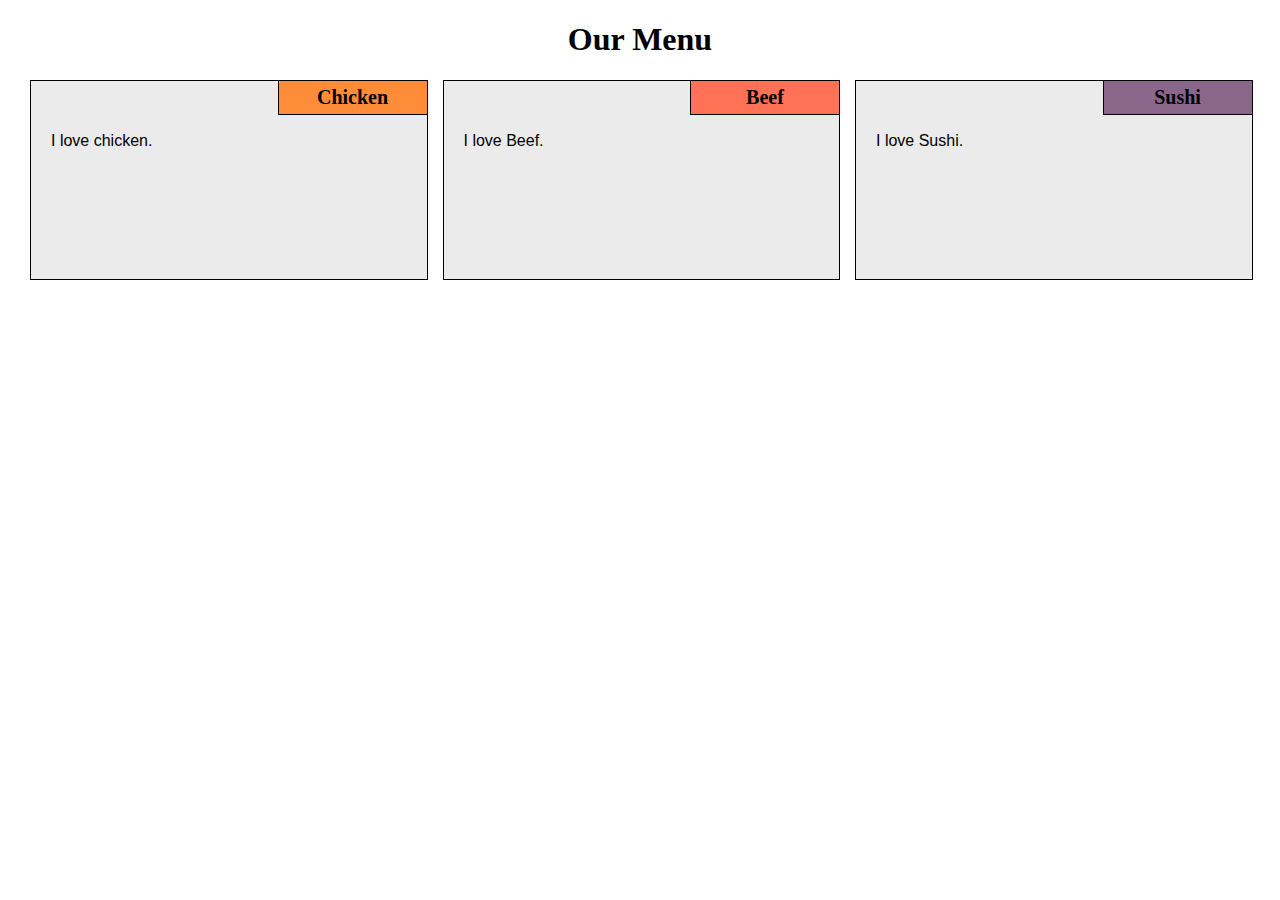
==== module2/index.html @ 43c7b9e4 "renamed" ====
<!DOCTYPE html>
<html>
<head>
    <meta charset="utf-8">
    <meta name="viewport" content="width=device-width, initial-scale=1">
	<title>Assignments</title>
	<link rel="stylesheet" type="text/css"
	href="main.css"/>
</head>
<body>
    <h1>Our Menu</h1>
    <div class="row">
        <div class="col-lg-4 col-md-6 col-sm-12">
            <div class="section">
                <h2 class="chicken">Chicken</h2>
                <p> I love chicken.</p>
            </div>
        </div>
         <div class="col-lg-4 col-md-6 col-sm-12">
            <div class="section">
                <h2 class="beef">Beef</h2>
                <p> I love Beef.</p>
            </div>
        </div>
         <div class="col-lg-4 col-md-6 col-sm-12">
            <div class="section">
                <h2 class="sushi">Sushi</h2>
                <p> I love Sushi.</p>
            </div>
        </div>

    </div>
</body>
</html>
---- module2/main.css ----
/* Base styles */

* {
	box-sizing: border-box;
}
body {
    font-family: sans-serif;
    margin: 15px;
    font-size: 16px/18px;
}
h1 {
font-family: cursive;
color: black; 
text-align: center;
}
h2 {
    display: inline-block;
    border: 1px solid black;
    padding: 5px;
    font-size: 125%;
    width: 150px;
    text-align: center;
    margin-top: -13px;
    margin-bottom: 0;
    position: absolute;
    right: -1px;
    top: 12px;
}
.chicken {
    background-color: #ff8c38;
    font-family: cursive;
}
.beef {
    background-color: #FF7256;
    font-family: cursive;
}
.sushi {
    background-color: #8b668b;
    font-family: cursive;
}

.section {
    background-color: #ebebeb;
    border: 1px solid black;
    position: relative;
    min-height: 200px;
    margin-right: 15px;
    margin-left: auto;
    margin-bottom: 15px;
    padding: 20px;
    padding-top: 35px;
    box-sizing: border-box;
    min-width: 300px;
    overflow: hidden;

}        
/* Responsive Framework */

.row {
    width: 100%;
    margin: 15px;   
}
/************* Desktop Only *************/
@media (min-width: 992px) {
    .col-lg-1, .col-lg-2, .col-lg-3, .col-lg-4, .col-lg-5, .col-lg-6, .col-lg-7, .col-lg-8, .col-lg-9, .col-lg-10, .col-lg-11, .col-lg-12{
        float: left;
    }
    .col-lg-1 {
        width: 8.33%;
    }
    .col-lg-2 {
        width: 16.66%;
    }
    .col-lg-3 {
        width: 25%;
    }
    .col-lg-4 {
        width: 33%;
    }
    .col-lg-5 {
        width: 41.66%;
    }
    .col-lg-6 {
        width: 50%;
    }
    .col-lg-7 {
        width: 58.33%;
    }
    .col-lg-8 {
        width: 66.66%;
    }
    .col-lg-9 {
        width: 74.99%;
    }
    .col-lg-10 {
        width: 83.33%;
    }
    .col-lg-11 {
        width: 91.66%;
    }
    .col-lg-12 {
        width: 100%;
    }
}
 /* tablet only*/

@media (min-width: 768px) and (max-width: 991px) {
     .col-md-1, .col-md-2, .col-md-3, .col-md-4, .col-md-5, .col-md-6, .col-md-7, .col-md-8, .col-md-9, .col-md-10, .col-md-11, .col-md-12{
        float: left;
    }
    .col-md-1 {
        width: 8.33%;
    }
    .col-md-2 {
        width: 16.66%;
    }
    .col-md-3 {
        width: 25%;
    }
    .col-md-4 {
        width: 33%;
    }
    .col-md-5 {
        width: 41.66%;
    }
    .col-md-6 {
        width: 50%;
    }
    .col-md-7 {
        width: 58.33%;
    }
    .col-md-8 {
        width: 66.66%;
    }
    .col-md-9 {
        width: 74.99%;
    }
    .col-md-10 {
        width: 83.33%;
    }
    .col-md-11 {
        width: 91.66%;
    }
    .col-md-12 {
        width: 100%;
    }
}

/************* Mobile phones Only *************/
@media (max-width: 767px) {
    .col-sm-1, .col-sm-2, .col-sm-3, .col-sm-4, .col-sm-5, .col-sm-6, .col-sm-7, .col-sm-8, .col-sm-9, .col-sm-10, .col-sm-11, .col-sm-12{
        float: left;
    }
    .col-sm-1 {
        width: 8.33%;
    }
    .col-sm-2 {
        width: 16.66%;
    }
    .col-sm-3 {
        width: 25%;
    }
    .col-sm-4 {
        width: 33%;
    }
    .col-sm-5 {
        width: 41.66%;
    }
    .col-sm-6 {
        width: 50%;
    }
    .col-sm-7 {
        width: 58.33%;
    }
    .col-sm-8 {
        width: 66.66%;
    }
    .col-sm-9 {
        width: 74.99%;
    }
    .col-sm-10 {
        width: 83.33%;
    }
    .col-sm-11 {
        width: 91.66%;
    }
    .col-sm-12 {
        width: 100%;
    }
}
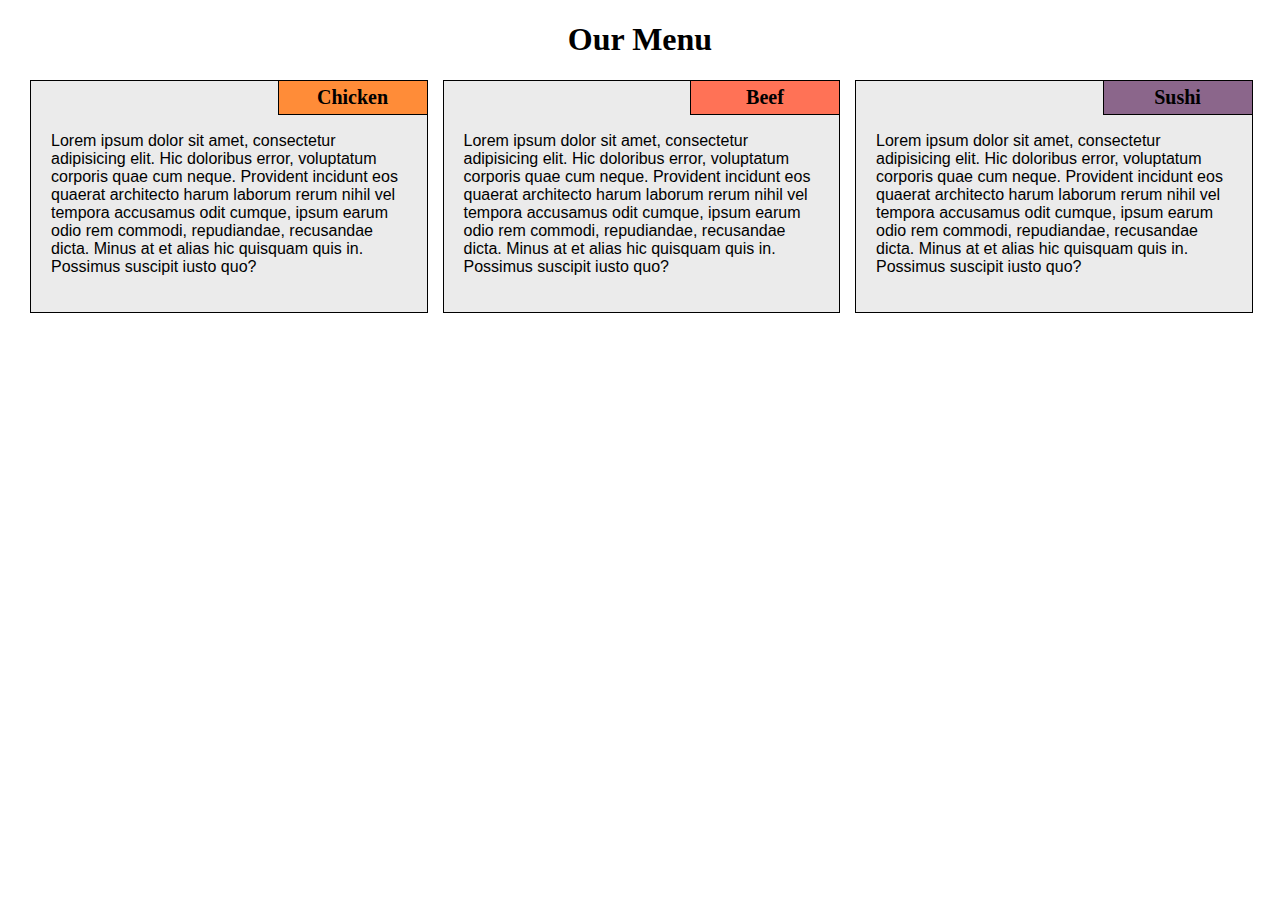
==== commit 4034ee14: "added text" ====
--- a/module2/index.html
+++ b/module2/index.html
@@ -13,19 +13,22 @@
         <div class="col-lg-4 col-md-6 col-sm-12">
             <div class="section">
                 <h2 class="chicken">Chicken</h2>
-                <p> I love chicken.</p>
+                <p>
+                Lorem ipsum dolor sit amet, consectetur adipisicing elit. Hic doloribus error, voluptatum corporis quae cum neque. Provident incidunt eos quaerat architecto harum laborum rerum nihil vel tempora accusamus odit cumque, ipsum earum odio rem commodi, repudiandae, recusandae dicta. Minus at et alias hic quisquam quis in. Possimus suscipit iusto quo?</p>
             </div>
         </div>
          <div class="col-lg-4 col-md-6 col-sm-12">
             <div class="section">
                 <h2 class="beef">Beef</h2>
-                <p> I love Beef.</p>
+                <p>
+                Lorem ipsum dolor sit amet, consectetur adipisicing elit. Hic doloribus error, voluptatum corporis quae cum neque. Provident incidunt eos quaerat architecto harum laborum rerum nihil vel tempora accusamus odit cumque, ipsum earum odio rem commodi, repudiandae, recusandae dicta. Minus at et alias hic quisquam quis in. Possimus suscipit iusto quo?</p>
             </div>
         </div>
          <div class="col-lg-4 col-md-6 col-sm-12">
             <div class="section">
                 <h2 class="sushi">Sushi</h2>
-                <p> I love Sushi.</p>
+                <p>
+                Lorem ipsum dolor sit amet, consectetur adipisicing elit. Hic doloribus error, voluptatum corporis quae cum neque. Provident incidunt eos quaerat architecto harum laborum rerum nihil vel tempora accusamus odit cumque, ipsum earum odio rem commodi, repudiandae, recusandae dicta. Minus at et alias hic quisquam quis in. Possimus suscipit iusto quo?</p>
             </div>
         </div>
 
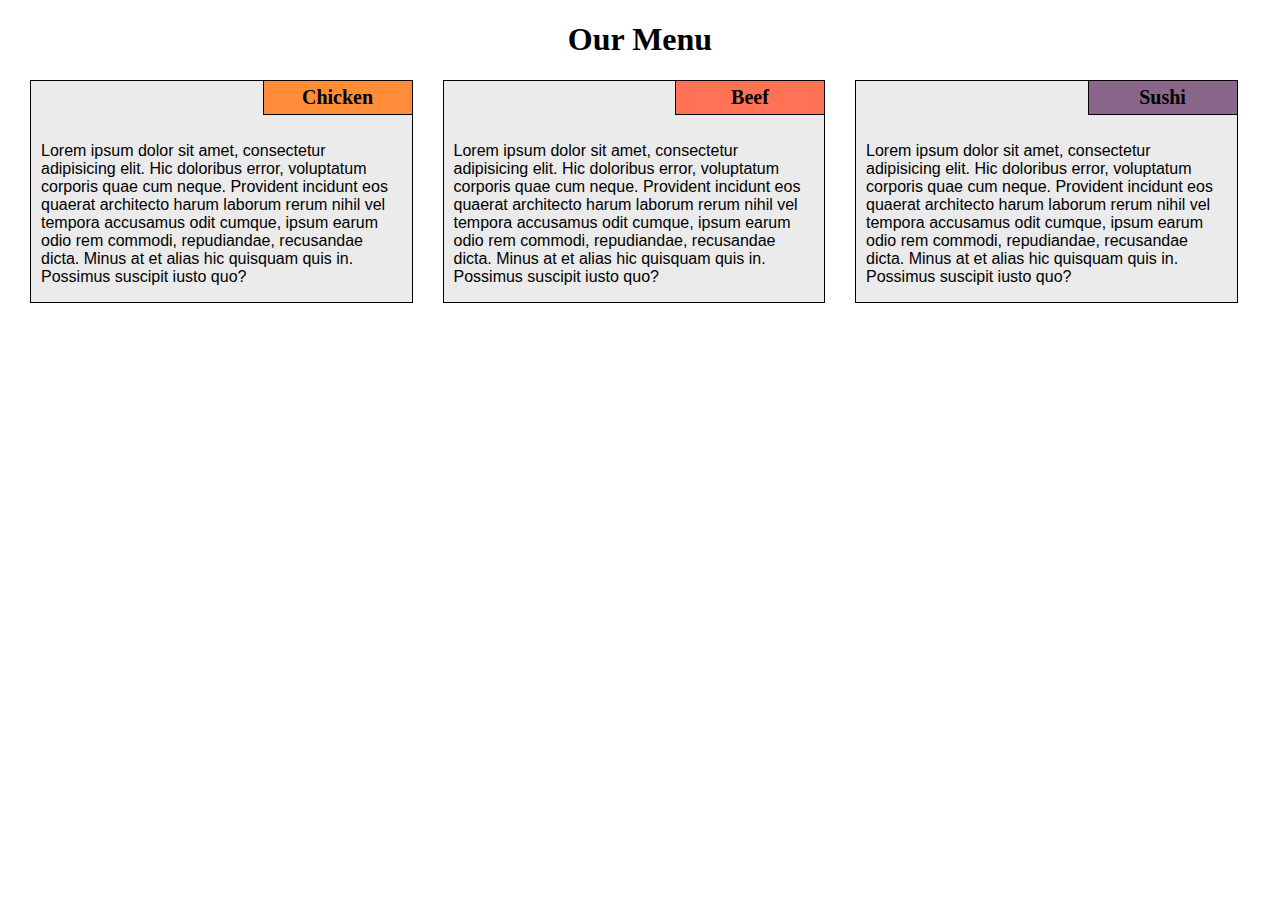
==== commit f47f5b97: "finalised version" ====
--- a/module2/index.html
+++ b/module2/index.html
@@ -3,7 +3,7 @@
 <head>
     <meta charset="utf-8">
     <meta name="viewport" content="width=device-width, initial-scale=1">
-	<title>Assignments</title>
+	<title>Arinze's Assignments</title>
 	<link rel="stylesheet" type="text/css"
 	href="main.css"/>
 </head>
@@ -24,7 +24,7 @@
                 Lorem ipsum dolor sit amet, consectetur adipisicing elit. Hic doloribus error, voluptatum corporis quae cum neque. Provident incidunt eos quaerat architecto harum laborum rerum nihil vel tempora accusamus odit cumque, ipsum earum odio rem commodi, repudiandae, recusandae dicta. Minus at et alias hic quisquam quis in. Possimus suscipit iusto quo?</p>
             </div>
         </div>
-         <div class="col-lg-4 col-md-6 col-sm-12">
+         <div class="col-lg-4 col-sm-12">
             <div class="section">
                 <h2 class="sushi">Sushi</h2>
                 <p>
--- a/module2/main.css
+++ b/module2/main.css
@@ -12,6 +12,7 @@
 font-family: cursive;
 color: black; 
 text-align: center;
+position: relative;
 }
 h2 {
     display: inline-block;
@@ -40,25 +41,36 @@
 }
 
 .section {
+    float: left;
     background-color: #ebebeb;
     border: 1px solid black;
     position: relative;
-    min-height: 200px;
+    min-height: 175px;
     margin-right: 15px;
-    margin-left: auto;
+    margin-left: 15px;
     margin-bottom: 15px;
-    padding: 20px;
+    padding: 10px 10px 0px 10px;
     padding-top: 35px;
     box-sizing: border-box;
     min-width: 300px;
     overflow: hidden;
+}
+
+p {
+    padding: 10px 10px 0px 0px;
+}
 
 }        
 /* Responsive Framework */
 
 .row {
     width: 100%;
-    margin: 15px;   
+    margin: 15px;
+    margin-right: 15px;
+    margin-left: 15px;
+    margin-bottom: 15px;
+    padding: 10px 10px 0px 10px;
+
 }
 /************* Desktop Only *************/
 @media (min-width: 992px) {
@@ -144,6 +156,7 @@
     .col-md-12 {
         width: 100%;
     }
+
 }
 
 /************* Mobile phones Only *************/
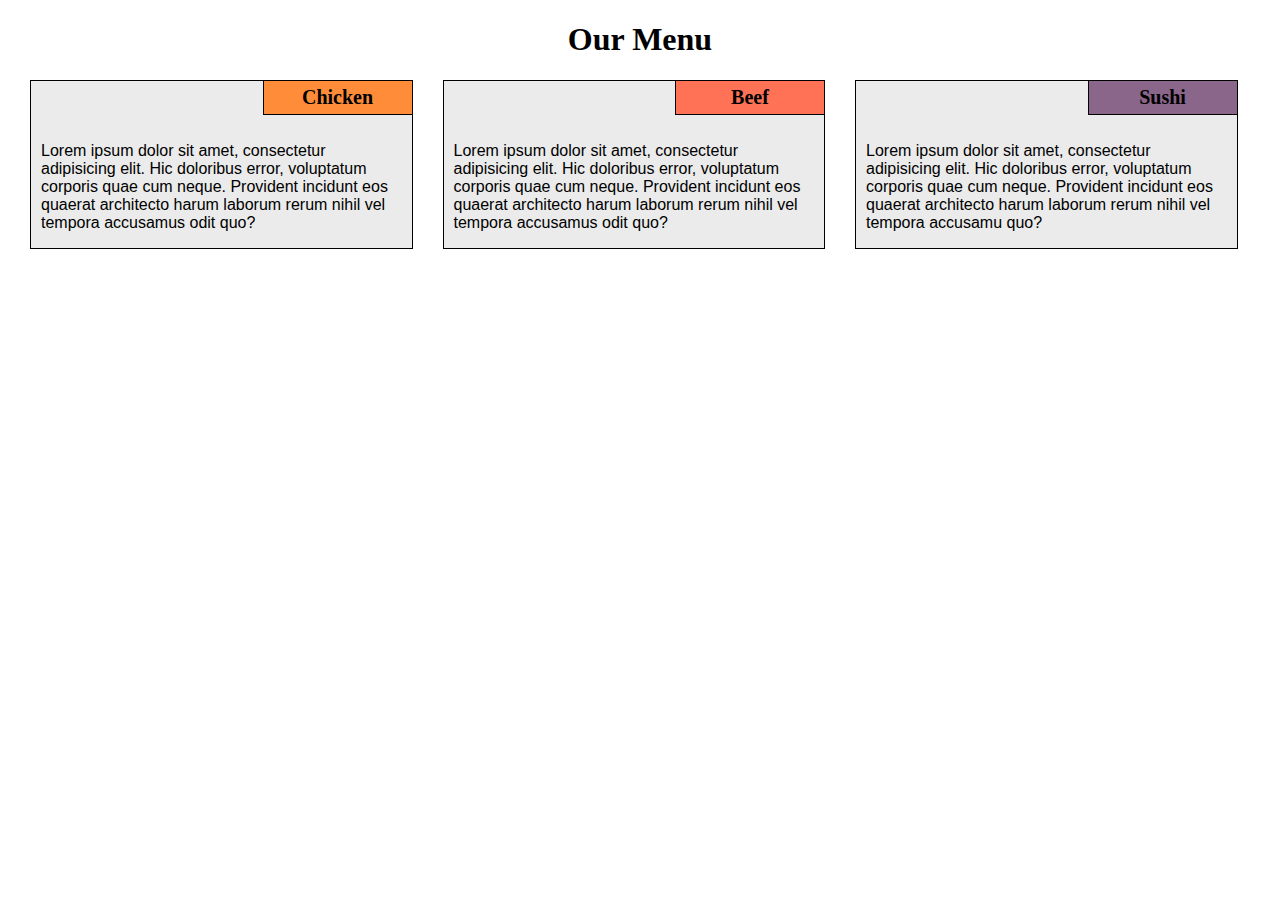
==== commit f9bf7101: "finally finallised" ====
--- a/module2/index.html
+++ b/module2/index.html
@@ -14,21 +14,21 @@
             <div class="section">
                 <h2 class="chicken">Chicken</h2>
                 <p>
-                Lorem ipsum dolor sit amet, consectetur adipisicing elit. Hic doloribus error, voluptatum corporis quae cum neque. Provident incidunt eos quaerat architecto harum laborum rerum nihil vel tempora accusamus odit cumque, ipsum earum odio rem commodi, repudiandae, recusandae dicta. Minus at et alias hic quisquam quis in. Possimus suscipit iusto quo?</p>
+                Lorem ipsum dolor sit amet, consectetur adipisicing elit. Hic doloribus error, voluptatum corporis quae cum neque. Provident incidunt eos quaerat architecto harum laborum rerum nihil vel tempora accusamus odit quo?</p>
             </div>
         </div>
          <div class="col-lg-4 col-md-6 col-sm-12">
             <div class="section">
                 <h2 class="beef">Beef</h2>
                 <p>
-                Lorem ipsum dolor sit amet, consectetur adipisicing elit. Hic doloribus error, voluptatum corporis quae cum neque. Provident incidunt eos quaerat architecto harum laborum rerum nihil vel tempora accusamus odit cumque, ipsum earum odio rem commodi, repudiandae, recusandae dicta. Minus at et alias hic quisquam quis in. Possimus suscipit iusto quo?</p>
+                Lorem ipsum dolor sit amet, consectetur adipisicing elit. Hic doloribus error, voluptatum corporis quae cum neque. Provident incidunt eos quaerat architecto harum laborum rerum nihil vel tempora accusamus odit quo?</p>
             </div>
         </div>
          <div class="col-lg-4 col-sm-12">
             <div class="section">
                 <h2 class="sushi">Sushi</h2>
                 <p>
-                Lorem ipsum dolor sit amet, consectetur adipisicing elit. Hic doloribus error, voluptatum corporis quae cum neque. Provident incidunt eos quaerat architecto harum laborum rerum nihil vel tempora accusamus odit cumque, ipsum earum odio rem commodi, repudiandae, recusandae dicta. Minus at et alias hic quisquam quis in. Possimus suscipit iusto quo?</p>
+                Lorem ipsum dolor sit amet, consectetur adipisicing elit. Hic doloribus error, voluptatum corporis quae cum neque. Provident incidunt eos quaerat architecto harum laborum rerum nihil vel tempora accusamu quo?</p>
             </div>
         </div>
 
--- a/module2/main.css
+++ b/module2/main.css
@@ -45,14 +45,14 @@
     background-color: #ebebeb;
     border: 1px solid black;
     position: relative;
-    min-height: 175px;
+    min-height: auto;
     margin-right: 15px;
     margin-left: 15px;
     margin-bottom: 15px;
     padding: 10px 10px 0px 10px;
     padding-top: 35px;
     box-sizing: border-box;
-    min-width: 300px;
+    min-width: auto;
     overflow: hidden;
 }
 
@@ -66,11 +66,6 @@
 .row {
     width: 100%;
     margin: 15px;
-    margin-right: 15px;
-    margin-left: 15px;
-    margin-bottom: 15px;
-    padding: 10px 10px 0px 10px;
-
 }
 /************* Desktop Only *************/
 @media (min-width: 992px) {
